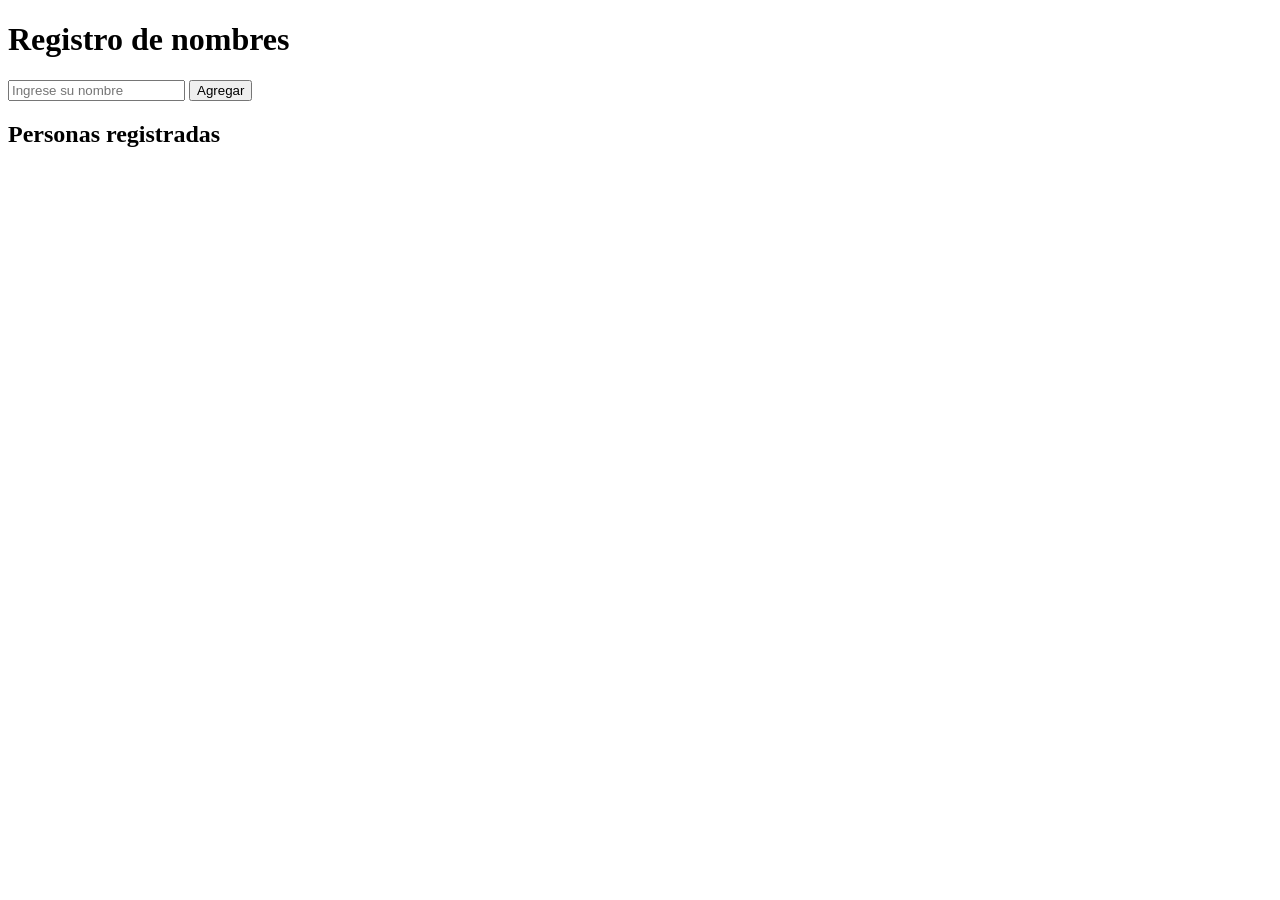
==== ejercicio1.html @ 2fadd369 "adicion del trabajo p1" ====
<!DOCTYPE html>
<html lang="en">
<head>
    <meta charset="UTF-8">
    <meta name="viewport" content="width=device-width, initial-scale=1.0">
    <title>Registro de nombres</title>
</head>
<body>
    <h1>Registro de nombres</h1>
    <input type="text" id="nombre" placeholder="Ingrese su nombre">
    <button id="btnAgregar">Agregar</button>

    <h2>Personas registradas</h2>
    <ul id="lista"></ul>
    <p id="cantidad"></p>

    <script src="js/ejercicio1.js"></script>
</body>
</html>
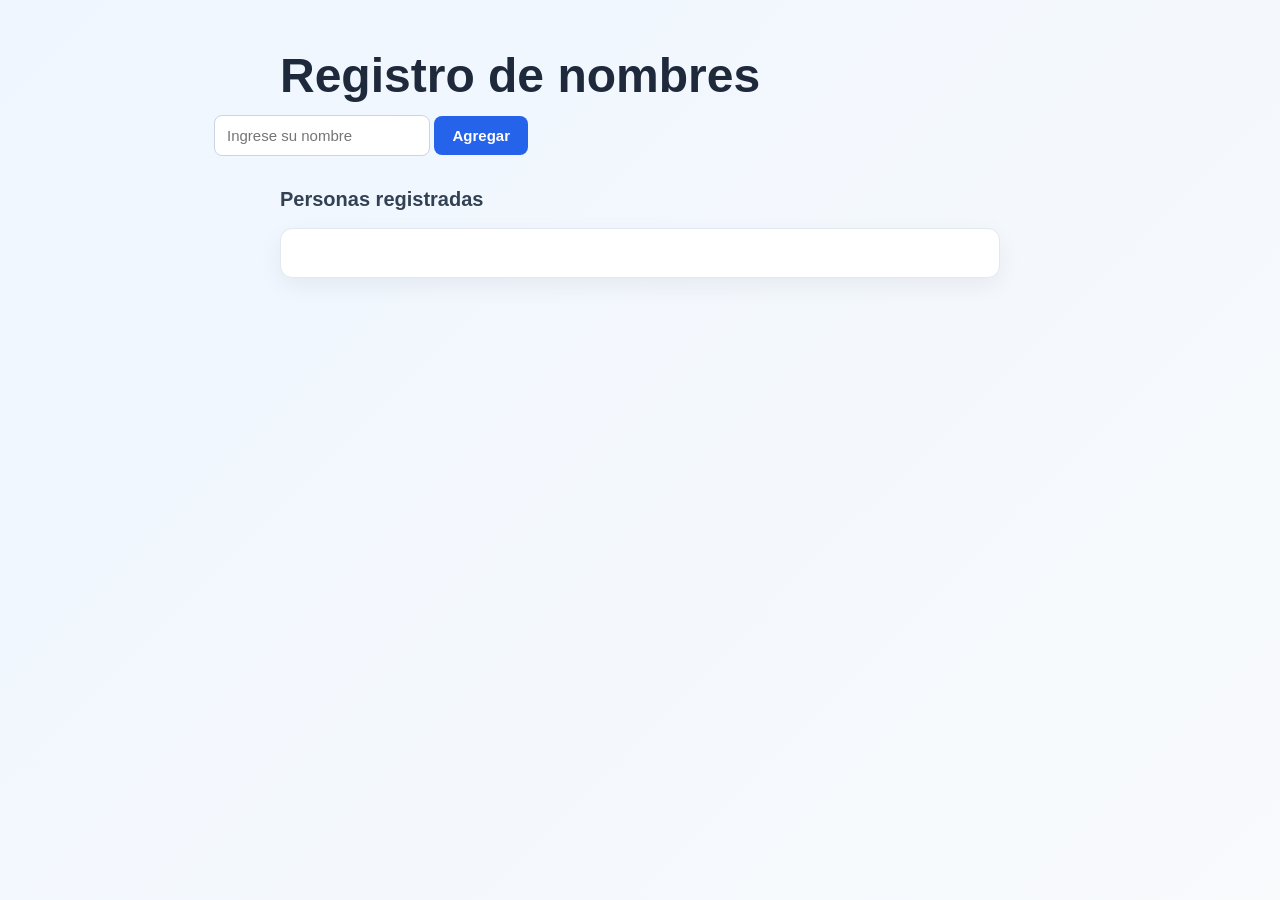
==== commit d0fa7d8b: "finalización del trabajo" ====
--- a/ejercicio1.html
+++ b/ejercicio1.html
@@ -1,9 +1,10 @@
 <!DOCTYPE html>
-<html lang="en">
+<html lang="es">
 <head>
     <meta charset="UTF-8">
     <meta name="viewport" content="width=device-width, initial-scale=1.0">
     <title>Registro de nombres</title>
+    <link rel="stylesheet" href="css/styles.css">
 </head>
 <body>
     <h1>Registro de nombres</h1>
--- a/css/styles.css
+++ b/css/styles.css
@@ -0,0 +1,164 @@
+:root {
+    --azul: #2563eb;
+    --azul-oscuro: #1d4ed8;
+    --texto: #1e293b;
+    --gris: #64748b;
+    --borde: #e2e8f0;
+    --fondo: #f8fafc;
+}
+
+* {
+    box-sizing: border-box;
+}
+
+body {
+    max-width: 900px;
+    min-height: 100vh;
+    margin: 0 auto;
+    padding: 48px 24px;
+    color: var(--texto);
+    background: linear-gradient(135deg, #eff6ff, var(--fondo));
+    font-family: Arial, sans-serif;
+}
+
+body > h1,
+body > p,
+body > ol,
+body > input,
+body > button,
+body > ul,
+body > form,
+body > table,
+body > h2,
+body > #mensaje,
+body > #cantidad,
+body > #suma,
+body > #promedio,
+body > #mayor,
+body > #menor,
+body > #total,
+body > #productoMayor {
+    max-width: 720px;
+    margin-right: auto;
+    margin-left: auto;
+}
+
+h1 {
+    margin-top: 0;
+    margin-bottom: 12px;
+    color: var(--texto);
+    font-size: clamp(2rem, 5vw, 3rem);
+}
+
+h2 {
+    margin-top: 32px;
+    color: #334155;
+    font-size: 1.25rem;
+}
+
+p {
+    color: var(--gris);
+    line-height: 1.6;
+}
+
+ol,
+ul {
+    padding: 24px 24px 24px 42px;
+    background: white;
+    border: 1px solid var(--borde);
+    border-radius: 12px;
+    box-shadow: 0 8px 24px rgba(15, 23, 42, 0.06);
+}
+
+li {
+    margin-bottom: 10px;
+}
+
+li:last-child {
+    margin-bottom: 0;
+}
+
+a {
+    color: var(--azul);
+    font-weight: 600;
+    text-decoration: none;
+}
+
+a:hover {
+    text-decoration: underline;
+}
+
+input {
+    padding: 11px 12px;
+    border: 1px solid #cbd5e1;
+    border-radius: 8px;
+    outline: none;
+    font-size: 15px;
+}
+
+input:focus {
+    border-color: var(--azul);
+    box-shadow: 0 0 0 3px rgba(37, 99, 235, 0.15);
+}
+
+button {
+    padding: 11px 18px;
+    color: white;
+    background: var(--azul);
+    border: 0;
+    border-radius: 8px;
+    font-size: 15px;
+    font-weight: 600;
+    cursor: pointer;
+}
+
+button:hover {
+    background: var(--azul-oscuro);
+}
+
+form {
+    display: grid;
+    gap: 10px;
+    max-width: 360px;
+    padding: 22px;
+    background: white;
+    border: 1px solid var(--borde);
+    border-radius: 12px;
+}
+
+form label {
+    font-weight: 600;
+}
+
+table {
+    width: 100%;
+    margin-top: 10px;
+    overflow: hidden;
+    border-collapse: collapse;
+    background: white;
+    border: 1px solid var(--borde);
+    border-radius: 10px;
+}
+
+th,
+td {
+    padding: 12px;
+    text-align: left;
+    border-bottom: 1px solid var(--borde);
+}
+
+th {
+    color: white;
+    background: #334155;
+}
+
+@media (max-width: 600px) {
+    body {
+        padding: 28px 16px;
+    }
+
+    table {
+        display: block;
+        overflow-x: auto;
+    }
+}
